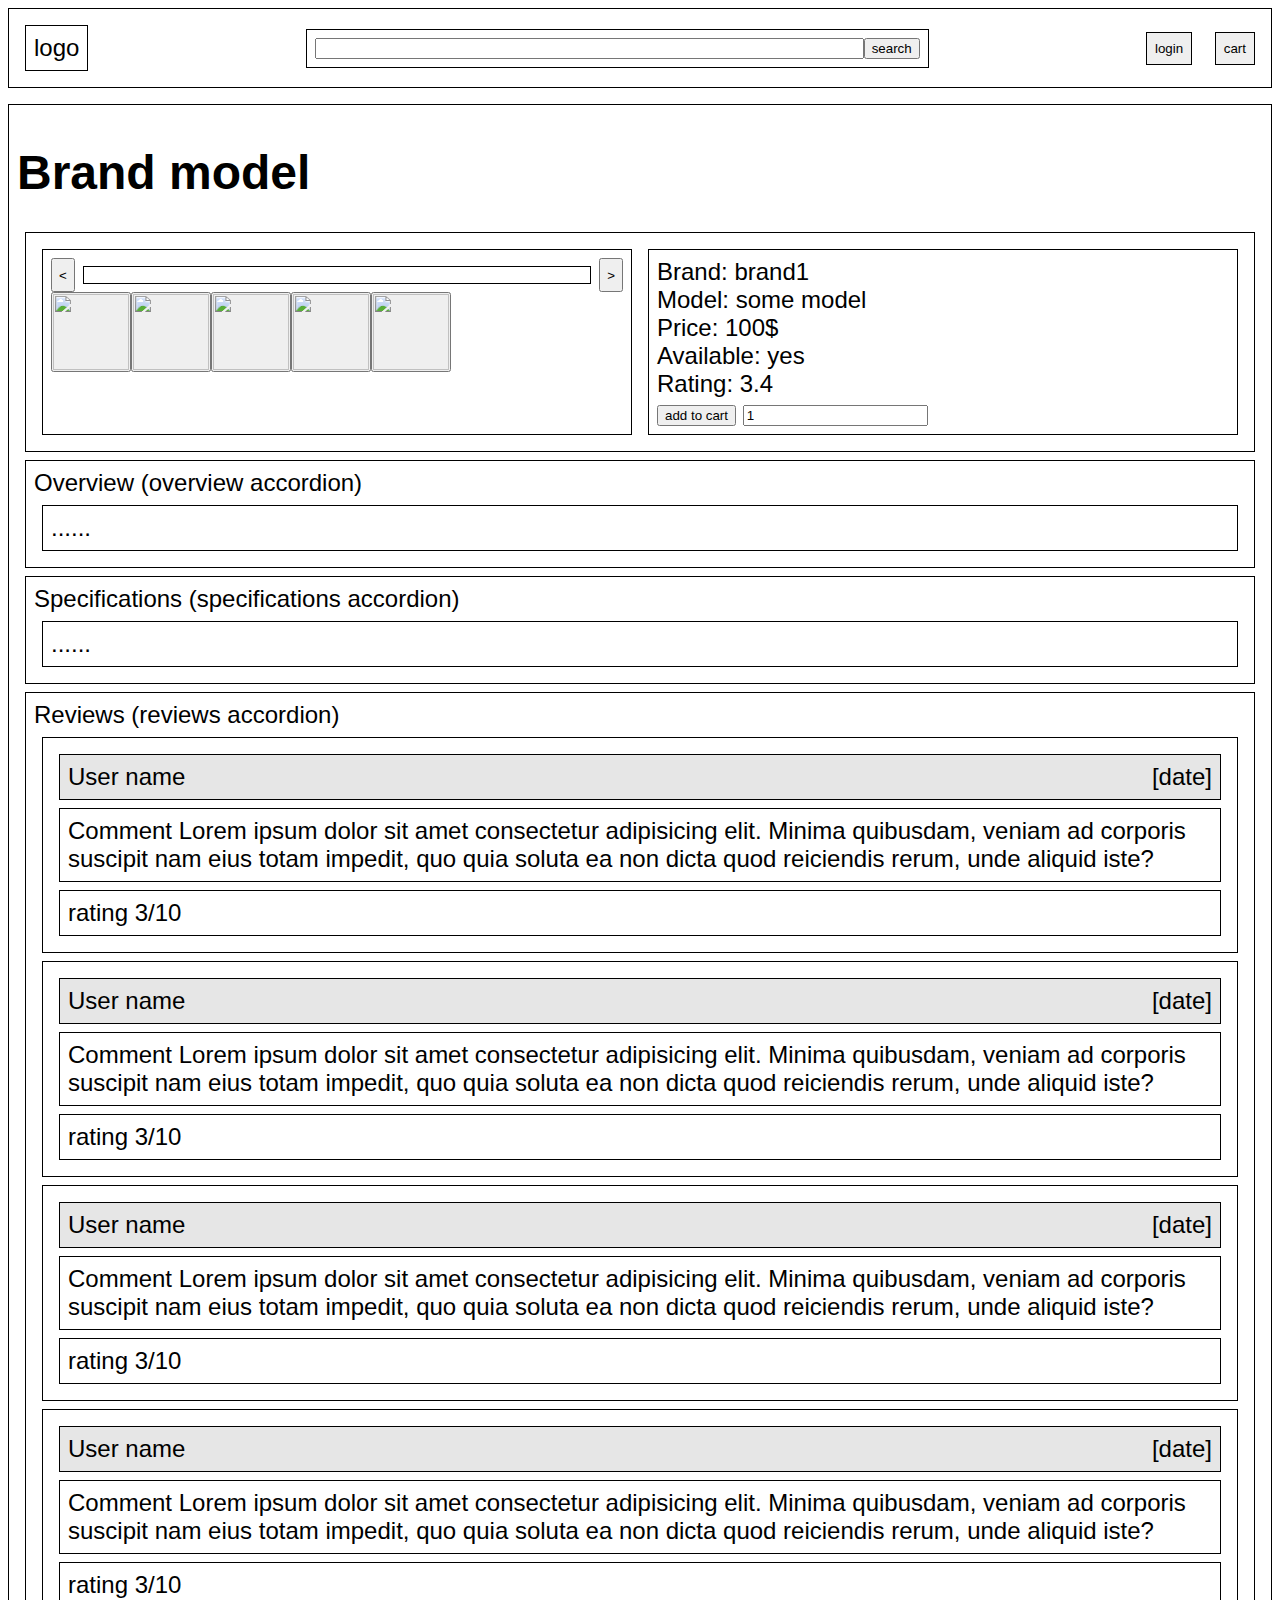
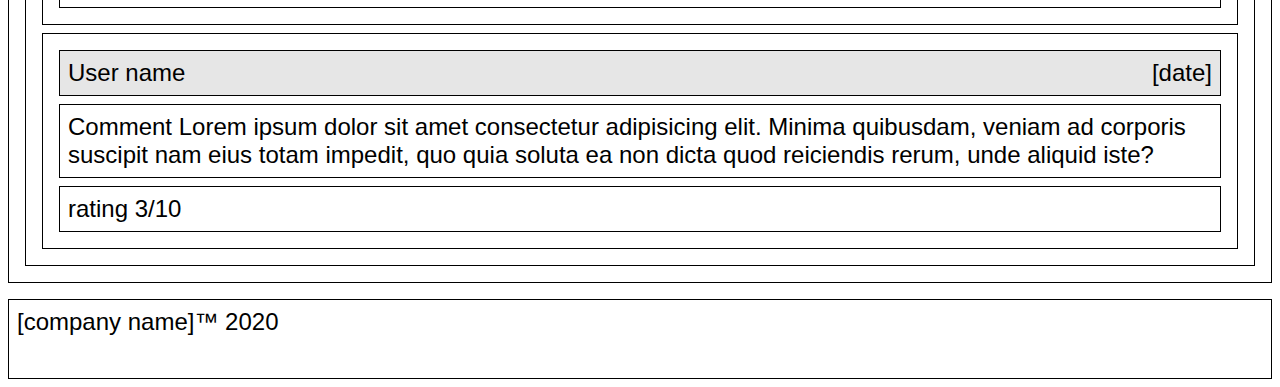
==== item_info.html @ 991022ba "first commit" ====
<!DOCTYPE html>
<html lang="en">
  <head>
    <meta charset="UTF-8" />
    <meta name="viewport" content="width=device-width, initial-scale=1.0" />
    <title>Item info</title>
    <link rel="stylesheet" href="style.css" />
  </head>
  <body>
    <header class="area">
      <div class="area">logo</div>
      <form class="area">
        <input type="text" />
        <button>search</button>
      </form>
      <div>
        <button class="area">login</button>
        <button class="area">cart</button>
      </div>
    </header>
    <div class="content area">
      <h1>Brand model</h1>
      <div class="area item-info">
        <div class="area">
          <div class="item-slider">
            <button><</button>
            <div class="area">
              <img src="https://freepngimg.com/thumb/samsung_mobile_phone/5-2-samsung-mobile-phone-png-hd-thumb.png" alt="">
            </div>
            <button>></button>
          </div>
          <div class="thumbs">
            <button><img src="https://freepngimg.com/thumb/samsung_mobile_phone/5-2-samsung-mobile-phone-png-hd-thumb.png" alt=""></button>
            <button><img src="https://freepngimg.com/thumb/samsung_mobile_phone/5-2-samsung-mobile-phone-png-hd-thumb.png" alt=""></button>
            <button><img src="https://freepngimg.com/thumb/samsung_mobile_phone/5-2-samsung-mobile-phone-png-hd-thumb.png" alt=""></button>
            <button><img src="https://freepngimg.com/thumb/samsung_mobile_phone/5-2-samsung-mobile-phone-png-hd-thumb.png" alt=""></button>
            <button><img src="https://freepngimg.com/thumb/samsung_mobile_phone/5-2-samsung-mobile-phone-png-hd-thumb.png" alt=""></button>
          </div>
        </div>
        <div class="area">
          <div>
            Brand: brand1
          </div>
          <div>
            Model: some model
          </div>
          <div>
            Price: 100$
          </div>
          <div>
            Available: yes
          </div>
          <div>
            Rating: 3.4
          </div>
          <button>add to cart</button>
          <input type="number" value="1" name="" id="">
        </div>
      </div>
      <div class="area">
        <div class="title">Overview (overview accordion)</div>
        <div class="area body">......</div>
      </div>
      <div class="area">
        <div class="title">Specifications (specifications accordion)</div>
        <div class="area body">......</div>
      </div>
      <div class="area">
        <div class="title">Reviews (reviews accordion)</div>
        <div class="body">
          <div class="review area">
            <div class="title area">
              <div>User name</div>
              <div>[date]</div>
            </div>
            <div class="body area">
              Comment Lorem ipsum dolor sit amet consectetur adipisicing elit. Minima quibusdam, veniam ad corporis suscipit nam eius totam impedit, quo quia soluta ea non dicta quod reiciendis rerum, unde aliquid iste?
            </div>
            <div class="rating area">rating 3/10</div>
          </div>
          <div class="review area">
            <div class="title area">
              <div>User name</div>
              <div>[date]</div>
            </div>
            <div class="body area">
              Comment Lorem ipsum dolor sit amet consectetur adipisicing elit. Minima quibusdam, veniam ad corporis suscipit nam eius totam impedit, quo quia soluta ea non dicta quod reiciendis rerum, unde aliquid iste?
            </div>
            <div class="rating area">rating 3/10</div>
          </div>
          <div class="review area">
            <div class="title area">
              <div>User name</div>
              <div>[date]</div>
            </div>
            <div class="body area">
              Comment Lorem ipsum dolor sit amet consectetur adipisicing elit. Minima quibusdam, veniam ad corporis suscipit nam eius totam impedit, quo quia soluta ea non dicta quod reiciendis rerum, unde aliquid iste?
            </div>
            <div class="rating area">rating 3/10</div>
          </div>
          <div class="review area">
            <div class="title area">
              <div>User name</div>
              <div>[date]</div>
            </div>
            <div class="body area">
              Comment Lorem ipsum dolor sit amet consectetur adipisicing elit. Minima quibusdam, veniam ad corporis suscipit nam eius totam impedit, quo quia soluta ea non dicta quod reiciendis rerum, unde aliquid iste?
            </div>
            <div class="rating area">rating 3/10</div>
          </div>
          <div class="review area">
            <div class="title area">
              <div>User name</div>
              <div>[date]</div>
            </div>
            <div class="body area">
              Comment Lorem ipsum dolor sit amet consectetur adipisicing elit. Minima quibusdam, veniam ad corporis suscipit nam eius totam impedit, quo quia soluta ea non dicta quod reiciendis rerum, unde aliquid iste?
            </div>
            <div class="rating area">rating 3/10</div>
          </div>
        </div>
      </div>
    </section>
    </div>
    <footer class="area">[company name]™ 2020</footer>
  </body>
</html>
---- style.css ----
*,
*:before,
*:after {
  box-sizing: border-box;
}

body {
  margin: 0;
  padding: 0;
  display: flex;
  flex-direction: column;
  min-height: 100vh;
  font-family: -apple-system, BlinkMacSystemFont, "Segoe UI", Roboto, Oxygen,
    Ubuntu, Cantarell, "Open Sans", "Helvetica Neue", sans-serif;
  font-size: 24px;
}

header {
  display: flex;
  align-items: center;
  justify-content: space-between;
  min-height: 3rem;
}

header form {
  min-width: 50%;
  display: flex;
}

header form input {
  flex: 1 1 auto;
}

.content {
  flex: 1 1 auto;
  align-items: flex-start;
}

footer {
  min-height: 5rem;
}

.area {
  border: 1px solid black;
  padding: 0.5rem;
  margin: 0.5rem;
}

.sales-slider {
  min-height: 5rem;
  display: flex;
  flex-direction: column;
  justify-content: center;
  align-items: center;
}

.categories {
  display: flex;
  justify-content: space-around;
}

.recommended-products {
  display: flex;
}

.product {
  display: flex;
  flex-direction: column;
  width: 25%;
  align-items: flex-start;
}

.product-img {
  align-self: stretch;
  display: flex;
  justify-content: center;
}

.products-content {
  display: flex;
  align-items: stretch;
}

.products {
  flex: 1 1 auto;
}

.filters form {
  display: flex;
  flex-direction: column;
}

.products-list {
  display: flex;
}

.item-info {
  display: flex;
  align-items: stretch;
}

.item-info > * {
  flex: 1 1 50%;
}

.thumbs {
  width: 100%;
  display: flex;
}

.thumbs > button {
  display: block;
  width: 5rem;
  height: 5rem;
  display: flex;
  padding: 0;
  margin: 0;
}

.thumbs > button > img {
  width: 100%;
  height: 100%;
}

.item-slider {
  width: 100%;
  display: flex;
}

.item-slider > div {
  flex: 1 1 auto;
  display: flex;
  align-items: center;
  justify-content: center;
}

.review > .title {
  display: flex;
  justify-content: space-between;
  background: rgb(230, 230, 230);
}
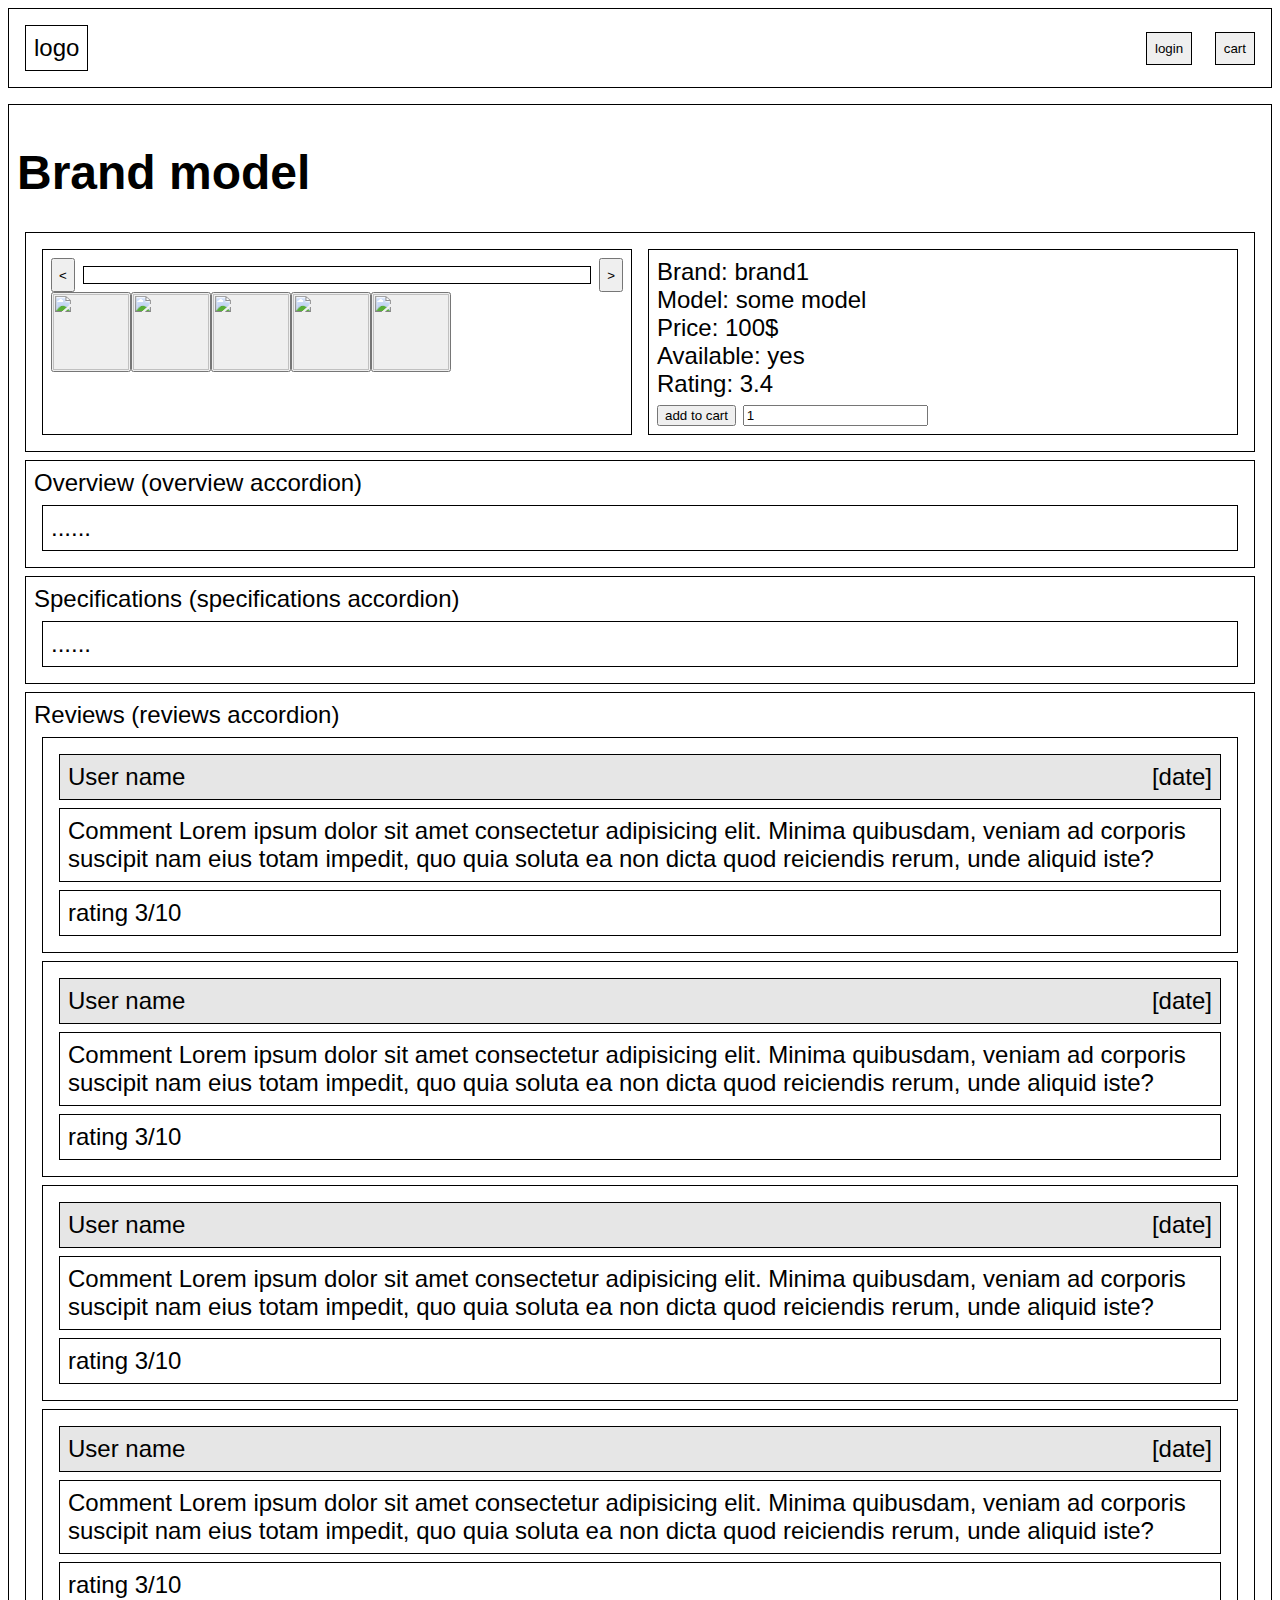
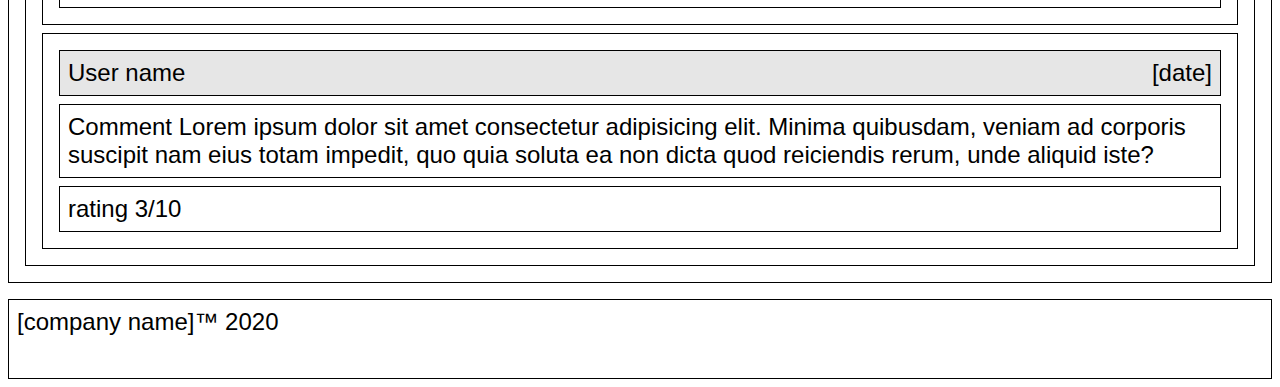
==== commit b5125483: "update template + fix json files" ====
--- a/item_info.html
+++ b/item_info.html
@@ -9,10 +9,6 @@
   <body>
     <header class="area">
       <div class="area">logo</div>
-      <form class="area">
-        <input type="text" />
-        <button>search</button>
-      </form>
       <div>
         <button class="area">login</button>
         <button class="area">cart</button>
